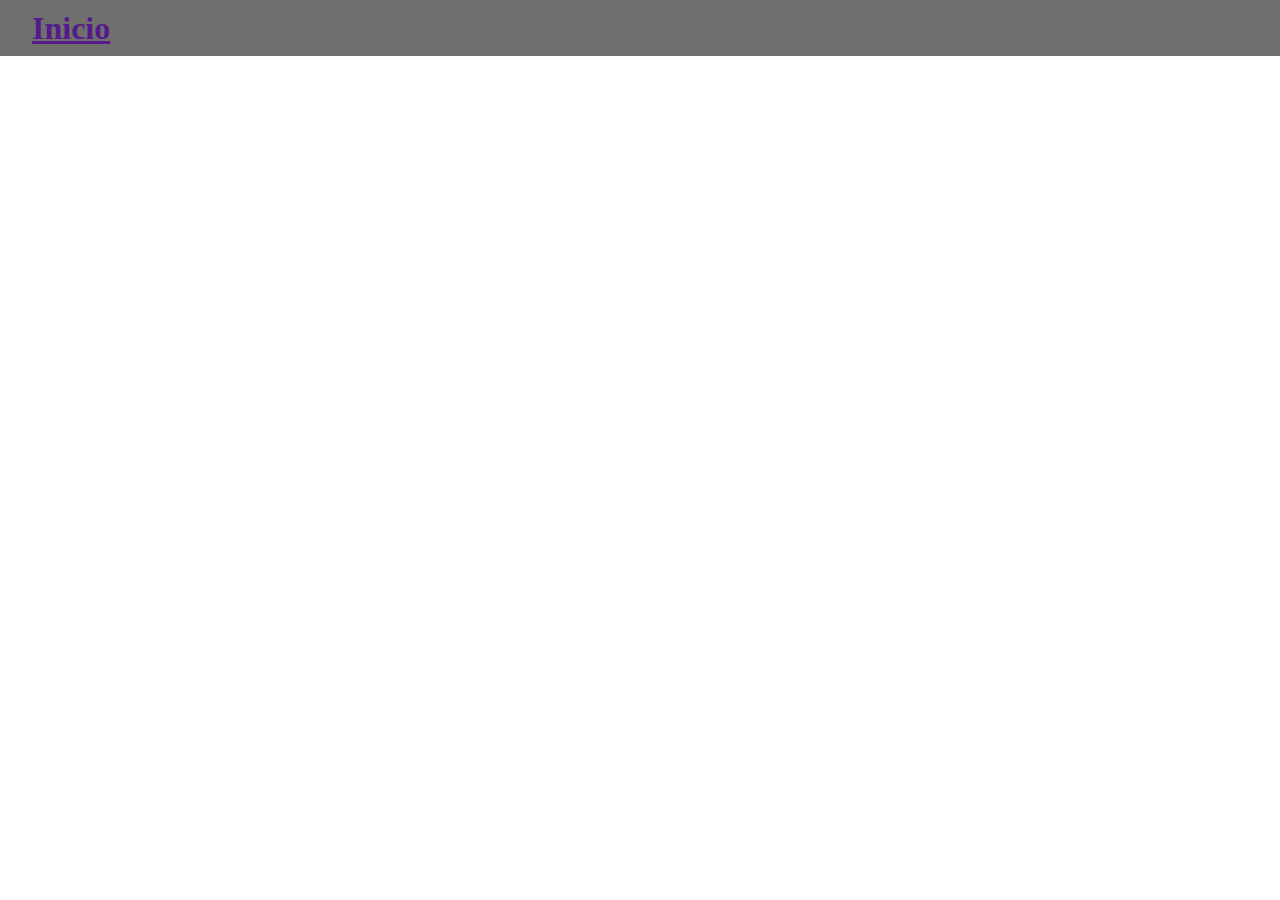
==== segunda-pagina/index.html @ 272dc24d "update" ====
<!DOCTYPE html>
<html lang="es">
<head>  
  <title>Jonathan Donnet</title>
  <link rel="preconnect" href="https://fonts.googleapis.com">
  <link rel="preconnect" href="https://fonts.gstatic.com" crossorigin>
  <link href="https://fonts.googleapis.com/css2?family=Bebas+Neue&family=Caveat&family=Edu+SA+Beginner&display=swap" rel="stylesheet">
  <link rel="stylesheet" href="style.css">
</head>
<body>
  <div>
    <div id="contenedor" class="masterupbox">
      <h1 id="contenedor" class="inicio"><a href="">Inicio</a></h1>
    
    <div>

    </div>
    <div>

    </div>
  </div>
    
</body>
</html>
---- segunda-pagina/style.css ----
body{margin: 0; padding: 0; }
#contenedor {
    
    height: 56px;
    padding: 0 16px;
    display: flex;
    flex-direction: row;
    align-items: center;
    justify-content: space-between;
}
.masterupbox{
   background-color: rgba(43, 39, 39, 0.67)
}
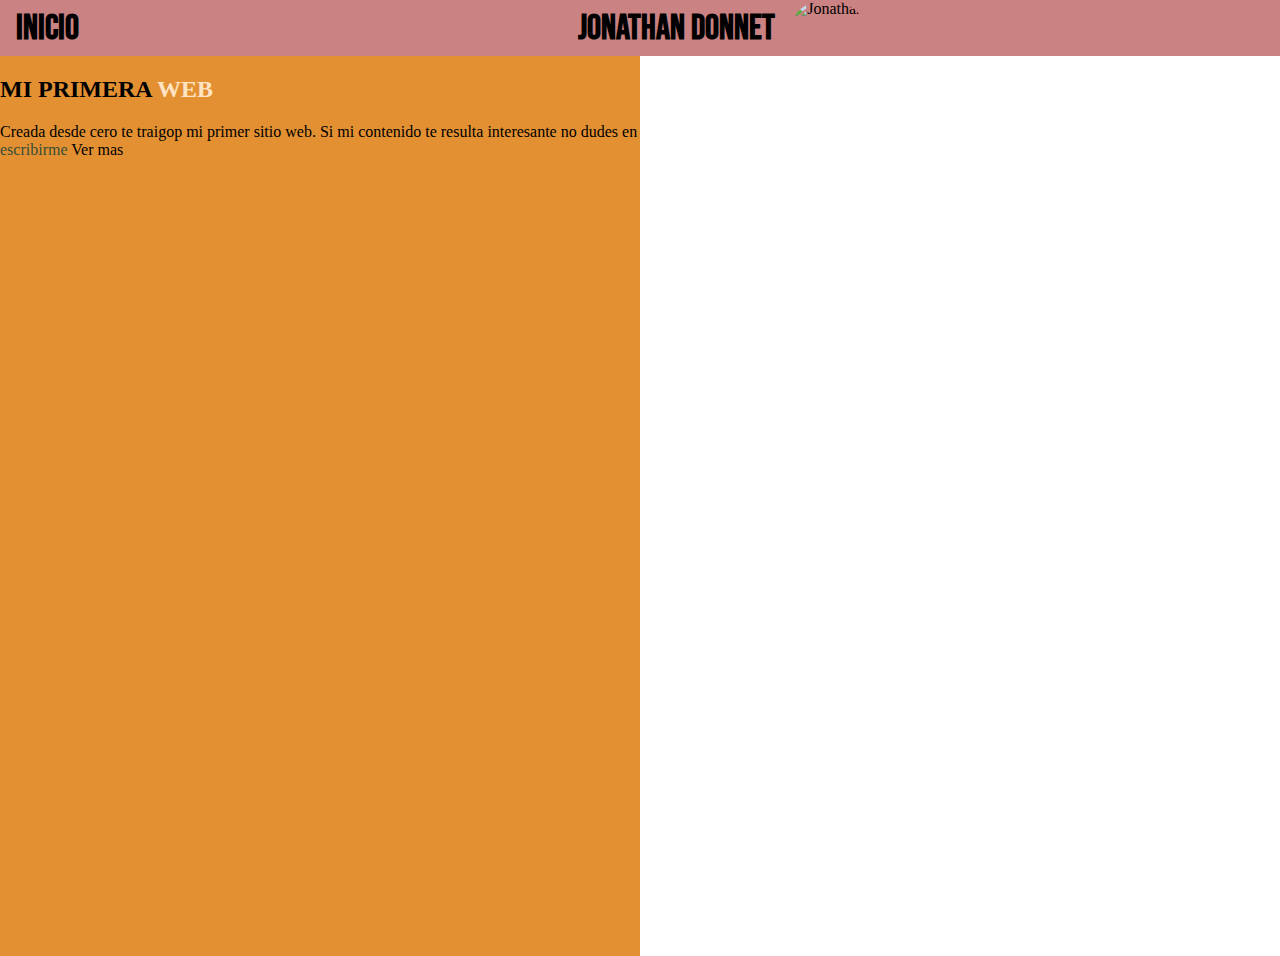
==== commit 956c9cae: "version2 pagina" ====
--- a/segunda-pagina/index.html
+++ b/segunda-pagina/index.html
@@ -6,13 +6,30 @@
   <link rel="preconnect" href="https://fonts.gstatic.com" crossorigin>
   <link href="https://fonts.googleapis.com/css2?family=Bebas+Neue&family=Caveat&family=Edu+SA+Beginner&display=swap" rel="stylesheet">
   <link rel="stylesheet" href="style.css">
+  <link rel="stylesheet" href="style2.css">
 </head>
 <body>
   <div>
     <div id="contenedor" class="masterupbox">
-      <h1 id="contenedor" class="inicio"><a href="">Inicio</a></h1>
-    
-    <div>
+      <div>
+        <h1 id="inicio" class="inicio"><a href="">Inicio</a></h1>
+        
+      </div>
+      <h1 class="name"> Jonathan Donnet</h1>
+      <img src="mi-pagina/DSC_1604.jpg" alt="Jonathan" class="profile" id="contenedor">
+    </div>
+    <div><!--seccion de pantalla-->
+      <section id="pantalla-dividida">
+        <div class="izquierda">
+          <h2>MI PRIMERA <span class="web"> WEB </span></h2>
+          <P>Creada desde cero te traigop mi primer sitio web.
+            Si mi contenido te resulta interesante no dudes en
+            <a href="https://mail.google.com/mail/u/0/?tab=rm&ogbl#inbox" class="email"> escribirme</a>
+            <a href="">Ver mas</a>
+          </P>
+        </div>
+        <div class="derecha"></div>
+      </section>
 
     </div>
     <div>
--- a/segunda-pagina/style.css
+++ b/segunda-pagina/style.css
@@ -1,4 +1,6 @@
-body{margin: 0; padding: 0; }
+body{
+    margin: 0; padding: 0; 
+}
 #contenedor {
     
     height: 56px;
@@ -6,8 +8,26 @@
     display: flex;
     flex-direction: row;
     align-items: center;
-    justify-content: space-between;
 }
 .masterupbox{
-   background-color: rgba(43, 39, 39, 0.67)
+   background-color: rgba(177, 69, 69, 0.67)
+}
+.inicio {
+    font-size: 35px; font-family: 'Bebas Neue', cursive;
+    text-decoration: none;
+}
+a[href=""]{
+    text-decoration: none;
+    color: black;
+}
+.name{
+    padding-left: 40%;
+    font-family: 'Bebas Neue', cursive;
+    font-size: 35px;
+    
+}
+.profile{
+    border-radius: 50%;
+    padding-left: 3px;
+
 }--- a/segunda-pagina/style2.css
+++ b/segunda-pagina/style2.css
@@ -0,0 +1,22 @@
+.izquierda{
+    background: rgba(223, 127, 18, 0.867);
+    height: 100vh;
+    width: 50%;
+}
+.derecha{
+    background: url(https://images.unsplash.com/photo-1571171637578-41bc2dd41cd2?ixlib=rb-1.2.1&ixid=MnwxMjA3fDB8MHxzZWFyY2h8M3x8cHJvZ3JhbW1pbmd8ZW58MHx8MHx8&w=1000&q=80);
+    background: cover;
+    background-position: center;
+    width: 50%;
+    height: 100vh;
+}
+#pantalla-dividida{
+    display: flex;
+}
+.web{
+    color: bisque;
+}
+.email{
+    text-decoration: none;
+    color: rgba(4, 61, 56, 0.822);
+}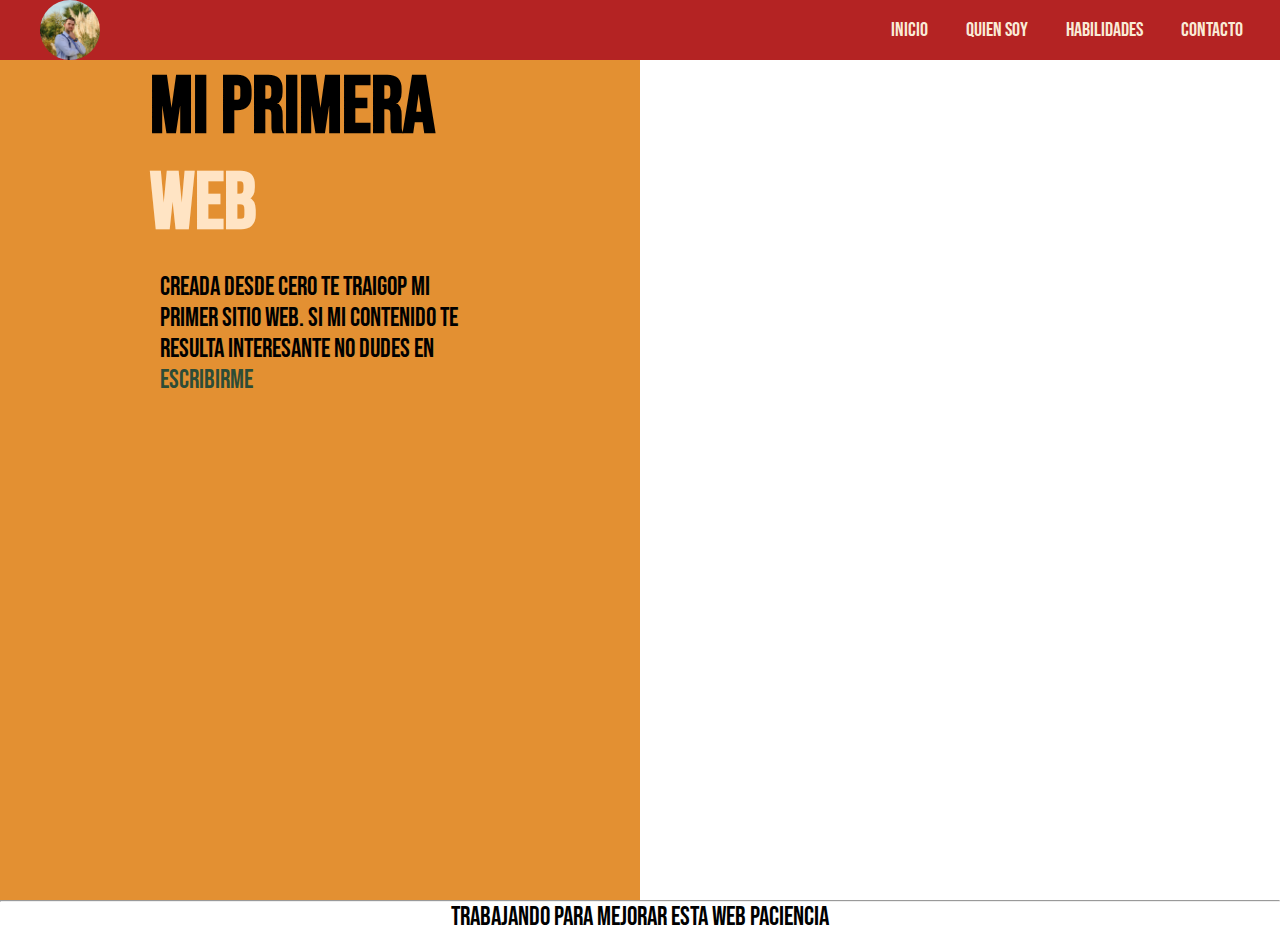
==== commit 1c7fafc9: "actulizacion" ====
--- a/segunda-pagina/index.html
+++ b/segunda-pagina/index.html
@@ -9,32 +9,59 @@
   <link rel="stylesheet" href="style2.css">
 </head>
 <body>
-  <div>
-    <div id="contenedor" class="masterupbox">
-      <div>
-        <h1 id="inicio" class="inicio"><a href="">Inicio</a></h1>
-        
+  <div class="margin">
+    <nav>
+      <a href="#" class="enlace">
+        <img src="DSC_1604.jpg" alt="foto-JD" class="menu">
+      </a>
+      <ul>
+        <li><a class="active" href="#">Inicio</a></li>
+        <li><a href="#">Quien soy</a></li>
+        <li><a href="#">Habilidades</a></li>
+        <li><a href="#">Contacto</a></li>
+      </ul>
+    </nav>
+
+  </div>
+  <div><!--seccion de pantalla-->
+    <section id="pantalla-dividida">
+      <div class="izquierda">
+        <h2>mi primera <span class="web"><br> WEB </span></h2>
+        <P>Creada desde cero te traigop mi primer sitio web.
+          Si mi contenido te resulta interesante no dudes en
+          <a href="https://mail.google.com/mail/u/0/?tab=rm&ogbl#inbox" target="blank" rel="nooper noreferrer" class="email">escribirme
+            <script src="https://cdn.lordicon.com/xdjxvujz.js"></script>
+            <lord-icon
+            src="https://cdn.lordicon.com/iicmtpsq.json"
+            trigger="hover"
+            style="width:25px;height:25px">
+          </lord-icon>
+          </a>
+          
+        </P>
+        <a href="#"></a>
       </div>
-      <h1 class="name"> Jonathan Donnet</h1>
-      <img src="mi-pagina/DSC_1604.jpg" alt="Jonathan" class="profile" id="contenedor">
-    </div>
-    <div><!--seccion de pantalla-->
-      <section id="pantalla-dividida">
-        <div class="izquierda">
-          <h2>MI PRIMERA <span class="web"> WEB </span></h2>
-          <P>Creada desde cero te traigop mi primer sitio web.
-            Si mi contenido te resulta interesante no dudes en
-            <a href="https://mail.google.com/mail/u/0/?tab=rm&ogbl#inbox" class="email"> escribirme</a>
-            <a href="">Ver mas</a>
-          </P>
-        </div>
-        <div class="derecha"></div>
-      </section>
+      <div class="derecha"></div>
+    </section>
 
     </div>
     <div>
 
     </div>
+    <div>
+      <footer>
+        <hr>
+        <p id="pie" class="final">
+          trabajando para mejorar esta web paciencia
+          <script src="https://cdn.lordicon.com/xdjxvujz.js"></script>
+          <lord-icon
+          src="https://cdn.lordicon.com/sbiheqdr.json"
+          trigger="hover"
+          style="width:50px;height:50px">
+        </lord-icon>
+        </p>
+      </footer>
+    </div>
   </div>
     
 </body>
--- a/segunda-pagina/style.css
+++ b/segunda-pagina/style.css
@@ -1,33 +1,76 @@
-body{
-    margin: 0; padding: 0; 
+*{
+    margin: 0; padding: 0;
+    text-decoration: none;
+    list-style: none;
+    box-sizing: border-box;
 }
-#contenedor {
-    
-    height: 56px;
-    padding: 0 16px;
-    display: flex;
-    flex-direction: row;
-    align-items: center;
+.margin{
+    margin: 0;
+    padding: 0;
 }
-.masterupbox{
-   background-color: rgba(177, 69, 69, 0.67)
+nav{
+    background: rgb(180, 35, 35);
+    position: fixed;
+    height: 60px;
+    width: 100%;
 }
-.inicio {
-    font-size: 35px; font-family: 'Bebas Neue', cursive;
-    text-decoration: none;
+.enlance{
+    position: absolute;
+    padding: 20px;
 }
-a[href=""]{
-    text-decoration: none;
-    color: black;
+img{
+    border-radius: 50%;
+    width: 60px;
+    margin-left: 40px;
 }
-.name{
-    padding-left: 40%;
+nav ul{
+    float: right;
+    margin-right: 20px;
+}
+nav ul li{
+    display: inline-block;
+    line-height: 60px;
+    margin: 0 5px;
+}
+nav ul li a{
+    color: antiquewhite;
+    font-size: 20px;
     font-family: 'Bebas Neue', cursive;
-    font-size: 35px;
-    
+    padding: 6px 12px;
+    border-radius: 4px;
+    text-transform: uppercase;
 }
-.profile{
-    border-radius: 50%;
-    padding-left: 3px;
 
+li a:hover{
+    background: rgba(223, 127, 18, 0.867);
+    transition: .4s;
+}
+
+#check{
+    display: none;
+}
+
+@media (max-whidth: 952px){
+    #menu{
+        padding-left: 20px;
+    }
+    nav ul li a{
+        font-size: 15px;
+    }
+}
+
+@media (max-whidth: 858px){
+    .checkbtn{
+        display: block;
+    }
+    ul{
+        position: fixed;
+        width: 100%;
+    }
+}
+.final{
+    text-align: center;
+    height:100%;
+    margin-bottom: 15px;
+    size: 25px;
 }--- a/segunda-pagina/style2.css
+++ b/segunda-pagina/style2.css
@@ -12,6 +12,8 @@
 }
 #pantalla-dividida{
     display: flex;
+    width: 100%;
+    margin-top: 0%;
 }
 .web{
     color: bisque;
@@ -19,4 +21,23 @@
 .email{
     text-decoration: none;
     color: rgba(4, 61, 56, 0.822);
+}
+
+h2{
+    width: auto;
+    margin-top: 60px;
+    margin-left: 150px;
+    font-size: 80px;
+    font-family: 'Bebas Neue', cursive;
+    text-transform: uppercase;
+    margin-bottom: 20px;
+}
+p{
+    font-size: 26px;
+    width: 50%;
+    margin-top:25px;
+    margin-left:40%;
+    font-family: 'Bebas Neue', cursive;
+    margin: auto;
+    text-transform: uppercase;
 }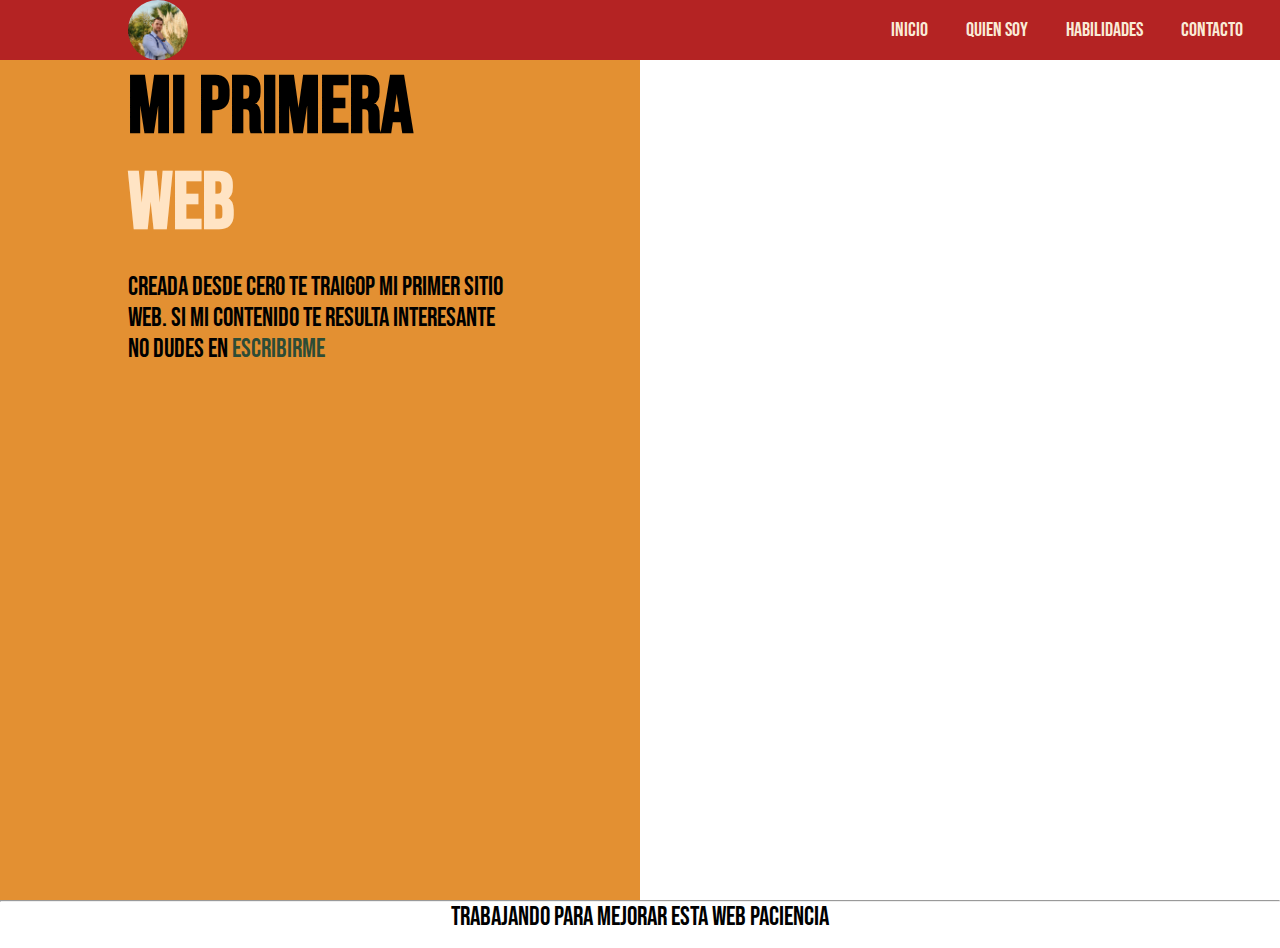
==== commit 364a426b: "cambios nocturnos" ====
--- a/segunda-pagina/index.html
+++ b/segunda-pagina/index.html
@@ -11,14 +11,14 @@
 <body>
   <div class="margin">
     <nav>
-      <a href="#" class="enlace">
+      <a href="https://www.linkedin.com/in/jonathan-israel-donnet-b32844215/" target="_blank" rel="nooper noreferrer" class="enlace">
         <img src="DSC_1604.jpg" alt="foto-JD" class="menu">
       </a>
       <ul>
         <li><a class="active" href="#">Inicio</a></li>
         <li><a href="#">Quien soy</a></li>
         <li><a href="#">Habilidades</a></li>
-        <li><a href="#">Contacto</a></li>
+        <li><a href="pag/index-contacto.html">Contacto</a></li>
       </ul>
     </nav>
 
--- a/segunda-pagina/style.css
+++ b/segunda-pagina/style.css
@@ -21,7 +21,7 @@
 img{
     border-radius: 50%;
     width: 60px;
-    margin-left: 40px;
+    margin-left: 10%;
 }
 nav ul{
     float: right;
--- a/segunda-pagina/style2.css
+++ b/segunda-pagina/style2.css
@@ -24,9 +24,9 @@
 }
 
 h2{
-    width: auto;
+    width: 60%;
     margin-top: 60px;
-    margin-left: 150px;
+    margin-left: 20%;
     font-size: 80px;
     font-family: 'Bebas Neue', cursive;
     text-transform: uppercase;
@@ -34,7 +34,7 @@
 }
 p{
     font-size: 26px;
-    width: 50%;
+    width: 60%;
     margin-top:25px;
     margin-left:40%;
     font-family: 'Bebas Neue', cursive;
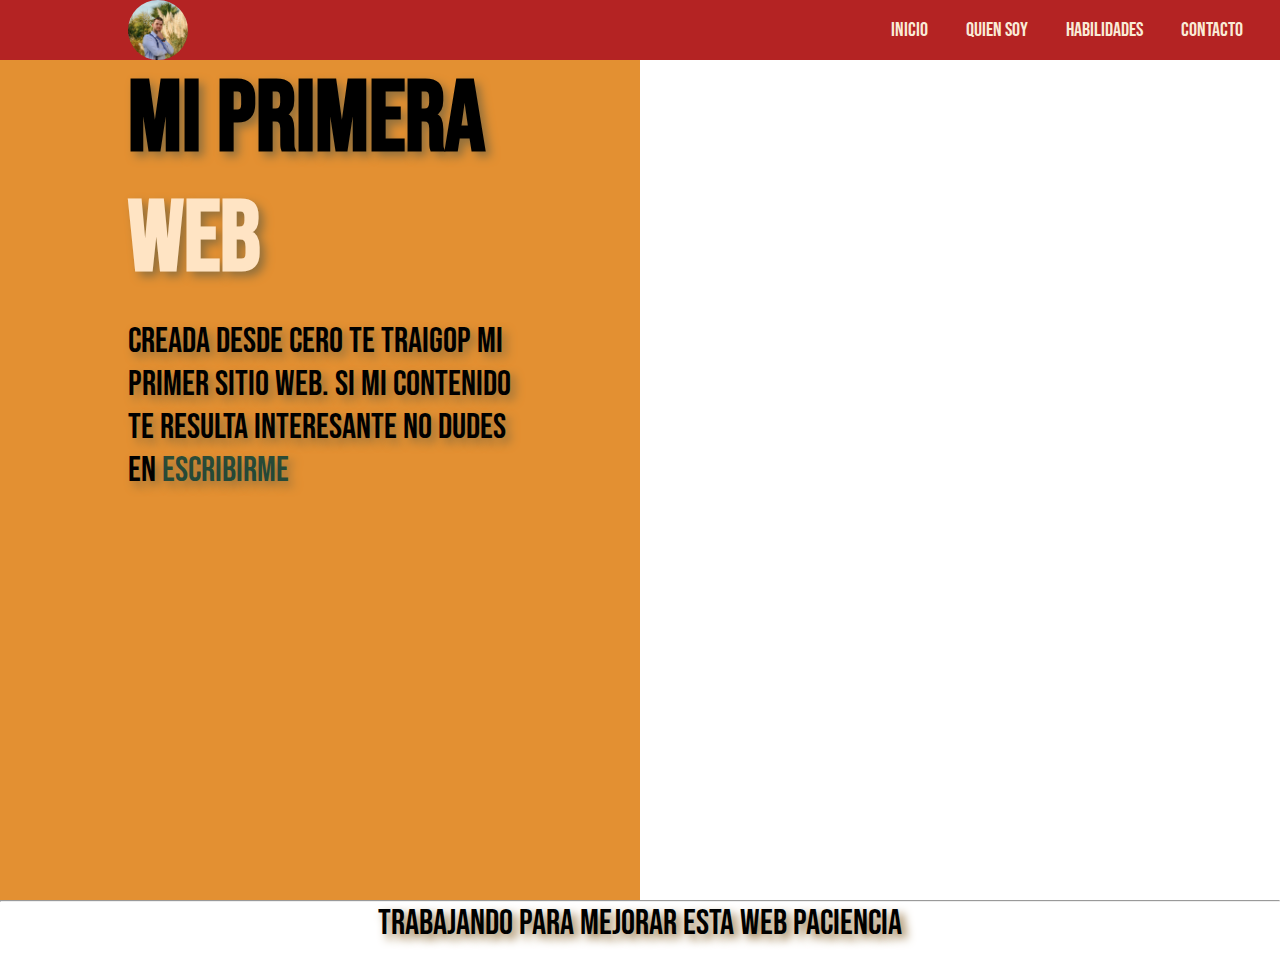
==== commit 88613c5e: "actualizacion" ====
--- a/segunda-pagina/index.html
+++ b/segunda-pagina/index.html
@@ -29,12 +29,12 @@
         <h2>mi primera <span class="web"><br> WEB </span></h2>
         <P>Creada desde cero te traigop mi primer sitio web.
           Si mi contenido te resulta interesante no dudes en
-          <a href="https://mail.google.com/mail/u/0/?tab=rm&ogbl#inbox" target="blank" rel="nooper noreferrer" class="email">escribirme
+          <a href="https://mail.google.com/mail/u/0/?tab=rm&ogbl#inbox?compose=DmwnWrRmTwwlhDVNnHVNMpTlWpbMSkqTcrnbRRhwpqMCWXVfQQZKVTCxgjwwPVZQqVvhtxrCfqXB" target="blank" rel="nooper noreferrer" class="email">escribirme
             <script src="https://cdn.lordicon.com/xdjxvujz.js"></script>
             <lord-icon
             src="https://cdn.lordicon.com/iicmtpsq.json"
             trigger="hover"
-            style="width:25px;height:25px">
+            style="width:30px;height:30px">
           </lord-icon>
           </a>
           
--- a/segunda-pagina/style2.css
+++ b/segunda-pagina/style2.css
@@ -27,17 +27,19 @@
     width: 60%;
     margin-top: 60px;
     margin-left: 20%;
-    font-size: 80px;
+    font-size: 100px;
     font-family: 'Bebas Neue', cursive;
     text-transform: uppercase;
     margin-bottom: 20px;
+    text-shadow:5px 5px 10px #92703c;
 }
 p{
-    font-size: 26px;
+    font-size: 35px;
     width: 60%;
     margin-top:25px;
     margin-left:40%;
     font-family: 'Bebas Neue', cursive;
     margin: auto;
     text-transform: uppercase;
+    text-shadow:5px 5px 10px #92703c;
 }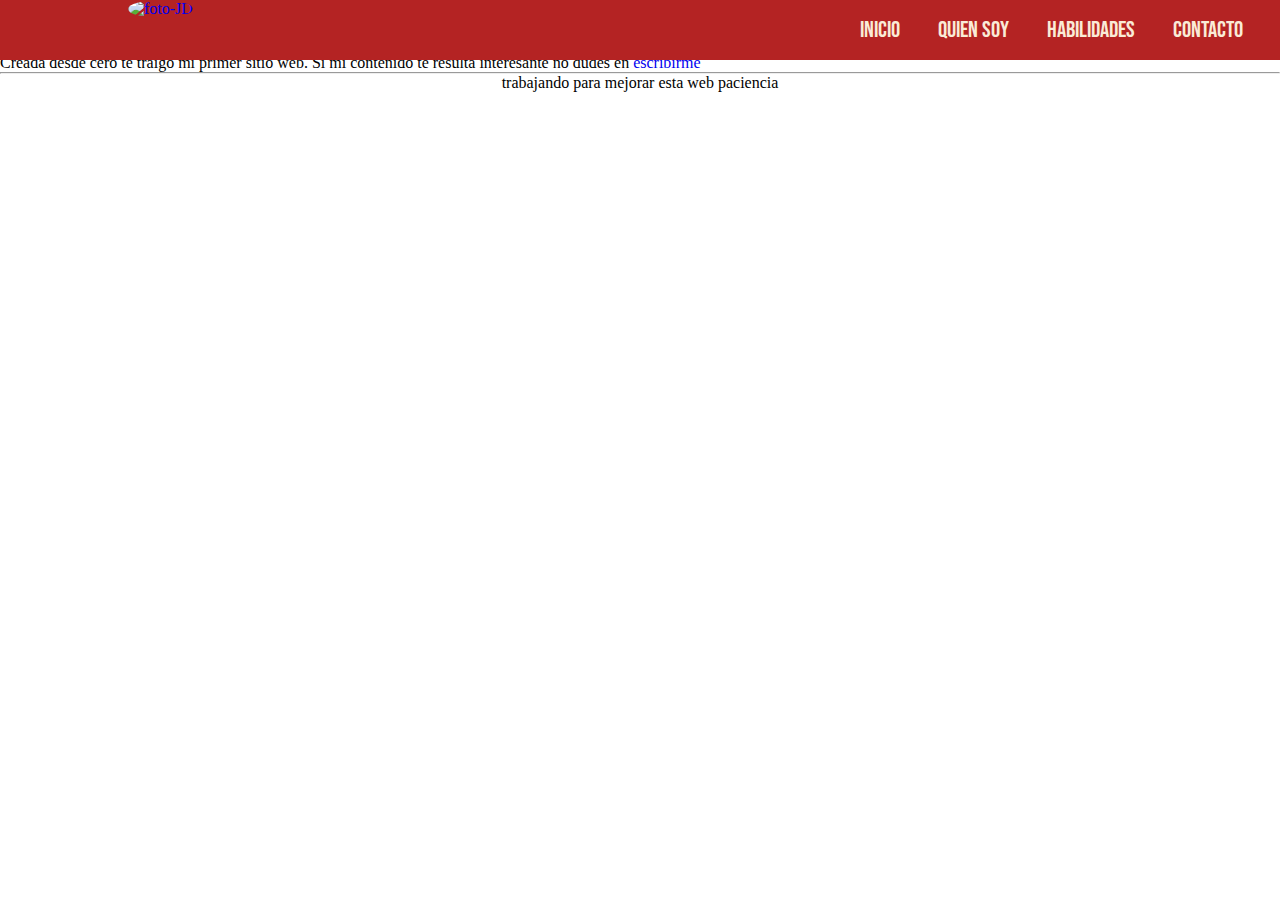
==== commit 85794eee: "cambios contacto" ====
--- a/segunda-pagina/index.html
+++ b/segunda-pagina/index.html
@@ -27,7 +27,7 @@
     <section id="pantalla-dividida">
       <div class="izquierda">
         <h2>mi primera <span class="web"><br> WEB </span></h2>
-        <P>Creada desde cero te traigop mi primer sitio web.
+        <P>Creada desde cero te traigo mi primer sitio web.
           Si mi contenido te resulta interesante no dudes en
           <a href="https://mail.google.com/mail/u/0/?tab=rm&ogbl#inbox?compose=DmwnWrRmTwwlhDVNnHVNMpTlWpbMSkqTcrnbRRhwpqMCWXVfQQZKVTCxgjwwPVZQqVvhtxrCfqXB" target="blank" rel="nooper noreferrer" class="email">escribirme
             <script src="https://cdn.lordicon.com/xdjxvujz.js"></script>
--- a/segunda-pagina/style.css
+++ b/segunda-pagina/style.css
@@ -34,7 +34,7 @@
 }
 nav ul li a{
     color: antiquewhite;
-    font-size: 20px;
+    font-size: 23px;
     font-family: 'Bebas Neue', cursive;
     padding: 6px 12px;
     border-radius: 4px;
